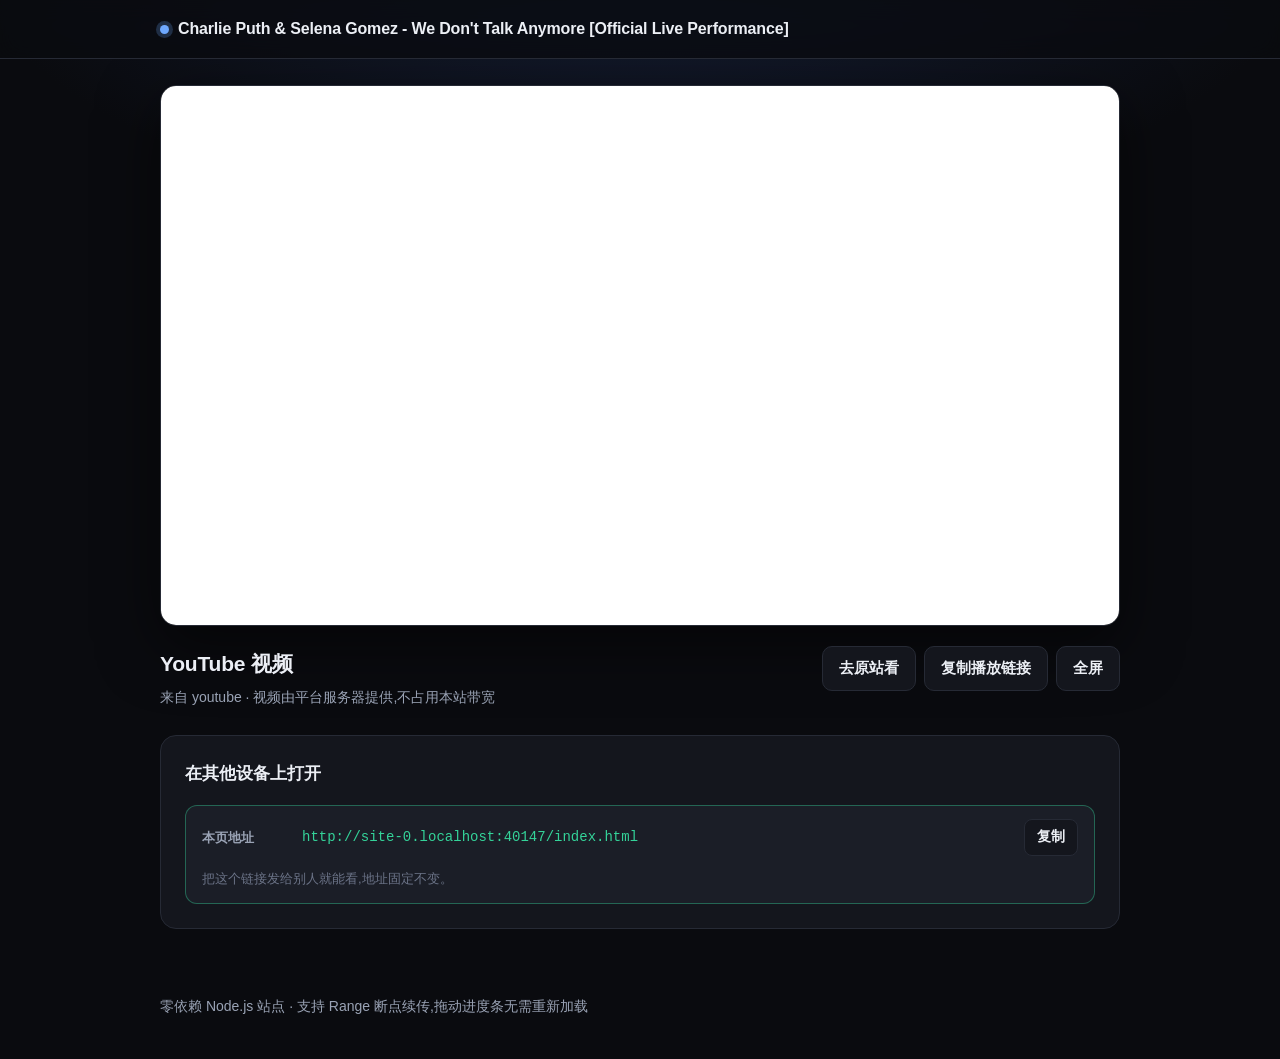
==== index.html @ 2f140b04 "deploy: single video site (embed mode)" ====
<!DOCTYPE html>
<html lang="zh-CN">
<head>
<meta charset="UTF-8">
<meta name="viewport" content="width=device-width, initial-scale=1, viewport-fit=cover">
<title>视频</title>
<meta name="description" content="一个只放一个视频的网页。">
<meta name="theme-color" content="#0a0b0f">
<link rel="icon" href="data:image/svg+xml,<svg xmlns='http://www.w3.org/2000/svg' viewBox='0 0 100 100'><text y='.9em' font-size='88'>🎬</text></svg>">
<link rel="stylesheet" href="css/style.css">
</head>
<body>

<header class="topbar">
  <div class="wrap topbar-inner">
    <span class="brand"><span class="brand-dot"></span><span id="site-title">视频</span></span>
    <span class="subtitle" id="site-subtitle"></span>
  </div>
</header>

<main class="wrap">

  <!-- 播放器 -->
  <section id="player-view" class="hidden">
    <div class="stage">
      <video id="video" controls playsinline preload="metadata" controlslist="nodownload"></video>
      <iframe id="embed" class="hidden" title="视频播放器" frameborder="0" scrolling="no"
              allow="autoplay; fullscreen; picture-in-picture; encrypted-media" allowfullscreen></iframe>
    </div>

    <div class="meta-bar">
      <div class="meta-text">
        <h1 id="video-name">—</h1>
        <p class="muted small" id="video-meta"></p>
      </div>
      <div class="actions">
        <a class="btn" id="download-btn" href="/download" download>下载</a>
        <a class="btn hidden" id="origin-btn" href="#" target="_blank" rel="noopener">去原站看</a>
        <button class="btn" type="button" id="copy-stream">复制播放链接</button>
        <button class="btn" type="button" id="fullscreen">全屏</button>
      </div>
    </div>

    <div id="format-warning" class="notice notice-warn hidden"></div>
  </section>

  <!-- 还没有视频 -->
  <section id="empty-view" class="hidden">
    <div class="empty-card">
      <div class="empty-icon">📼</div>
      <h1>还没有视频</h1>
      <p class="lead" id="empty-lead">三种方式任选其一,推荐后两种 —— 视频由平台或对象存储提供,不占用本机带宽。</p>

      <div class="path-box" id="path-box">
        <code id="video-dir">videos/</code>
        <button class="btn btn-sm" type="button" id="copy-dir">复制路径</button>
      </div>

      <ul class="tips">
        <li><b>① 本地文件</b> —— 把视频放进上面的目录,刷新本页即可,不用重启服务。<br>
          适合:局域网观看、本机带宽充裕(服务器 / 家宽)。</li>
        <li><b>② 外部直链(推荐)</b> —— 视频放到对象存储或 CDN,用直链播放。<br>
          <code>VIDEO_URL=https://你的存储/视频.mp4 npm start</code><br>
          适合:本机上行带宽小(校园网、4G),观众要秒开和流畅拖动。</li>
        <li><b>③ 平台嵌入(最省事)</b> —— 直接把 B 站 / YouTube 的分享链接交给它。<br>
          <code>VIDEO_PAGE=https://www.bilibili.com/video/BV1xx411c7mD npm start</code><br>
          适合:视频本来就要发到平台,顺便当播放源。</li>
      </ul>

      <p class="muted small" style="margin-top:22px">
        为什么推荐 ②③:如果本站跑在带宽很小的网络上,页面几 KB 能秒开,
        但自己往外发视频会卡到不可用。把视频交给带宽充裕的地方托管,网站只做外壳最快。
      </p>
    </div>
  </section>

  <!-- 分享 -->
  <section class="card share">
    <h2>在其他设备上打开</h2>
    <div id="share-body" class="share-body">
      <p class="muted small">正在检测可用地址…</p>
    </div>
  </section>

</main>

<footer class="site-footer">
  <div class="wrap">
    <p class="muted small">零依赖 Node.js 站点 · 支持 Range 断点续传,拖动进度条无需重新加载</p>
  </div>
</footer>

<div id="toast-area"></div>

<script src="js/app.js"></script>
</body>
</html>
---- css/style.css ----
/* ==========================================================================
   单视频站点 — 深色影院风格
   ========================================================================== */

:root {
  --bg: #0a0b0f;
  --surface: #14161d;
  --surface-2: #1b1e27;
  --fg: #eceff5;
  --fg-soft: #9aa3b5;
  --fg-faint: #6b7387;
  --border: #262a35;
  --accent: #6ea8fe;
  --accent-soft: #16203a;
  --warn: #fbbf24;
  --warn-soft: #2a2213;
  --ok: #34d399;
  --ok-soft: #12271f;
  --radius: 16px;
  --font: -apple-system, BlinkMacSystemFont, "Segoe UI", "PingFang SC",
          "Hiragino Sans GB", "Microsoft YaHei", "Noto Sans CJK SC", sans-serif;
  --mono: ui-monospace, SFMono-Regular, Menlo, Consolas, monospace;
  color-scheme: dark;
}

* { box-sizing: border-box; }

body {
  margin: 0;
  min-height: 100vh;
  background:
    radial-gradient(90% 60% at 50% -10%, #16203a 0%, transparent 60%),
    var(--bg);
  background-attachment: fixed;
  color: var(--fg);
  font-family: var(--font);
  font-size: 16px;
  line-height: 1.7;
  -webkit-font-smoothing: antialiased;
}

.wrap { width: 100%; max-width: 1000px; margin: 0 auto; padding: 0 20px; }
.hidden { display: none !important; }
.muted { color: var(--fg-soft); }
.small { font-size: 14px; }
code { font-family: var(--mono); font-size: .9em; }

:focus-visible { outline: 2px solid var(--accent); outline-offset: 2px; border-radius: 8px; }

/* ---------------------------------------------------------------- 顶栏 */

.topbar {
  position: sticky; top: 0; z-index: 10;
  background: rgba(10, 11, 15, .82);
  backdrop-filter: saturate(160%) blur(12px);
  border-bottom: 1px solid var(--border);
}
.topbar-inner { display: flex; align-items: center; gap: 14px; height: 58px; }

.brand { display: inline-flex; align-items: center; gap: 9px; font-weight: 650; letter-spacing: -.01em; }
.brand-dot {
  width: 9px; height: 9px; border-radius: 50%;
  background: var(--accent);
  box-shadow: 0 0 0 4px color-mix(in srgb, var(--accent) 22%, transparent);
}
.subtitle { color: var(--fg-faint); font-size: 14px; }

/* -------------------------------------------------------------- 播放区 */

.stage {
  margin: 26px 0 0;
  background: #000;
  border: 1px solid var(--border);
  border-radius: var(--radius);
  overflow: hidden;
  box-shadow: 0 20px 60px rgba(0, 0, 0, .55);
}
video {
  display: block;
  width: 100%;
  max-height: 74vh;
  background: #000;
  aspect-ratio: 16 / 9;
}

/* 平台嵌入(B 站 / YouTube)用 iframe,同样撑满 16:9 */
.stage iframe {
  display: block;
  width: 100%;
  aspect-ratio: 16 / 9;
  border: 0;
  background: #000;
}

.meta-bar {
  display: flex; align-items: flex-start; justify-content: space-between;
  gap: 18px; flex-wrap: wrap;
  margin: 20px 0 0;
}
.meta-text h1 { margin: 0 0 4px; font-size: 21px; letter-spacing: -.01em; word-break: break-all; }
.meta-text p { margin: 0; }

.actions { display: flex; gap: 8px; flex-wrap: wrap; }

.btn {
  display: inline-flex; align-items: center; justify-content: center; gap: 7px;
  padding: 9px 16px;
  font: inherit; font-size: 14.5px; font-weight: 600;
  color: var(--fg);
  background: var(--surface);
  border: 1px solid var(--border);
  border-radius: 10px;
  cursor: pointer;
  text-decoration: none;
  transition: border-color .15s, color .15s, transform .15s, background .15s;
  white-space: nowrap;
}
.btn:hover { border-color: var(--accent); color: var(--accent); text-decoration: none; transform: translateY(-1px); }
.btn-sm { padding: 6px 12px; font-size: 13.5px; border-radius: 8px; }
.btn.primary { background: var(--accent); border-color: var(--accent); color: #08101f; }
.btn.primary:hover { color: #08101f; opacity: .9; }

/* -------------------------------------------------------------- 空状态 */

.empty-card {
  margin: 40px 0 0;
  padding: 44px 34px;
  text-align: center;
  background: var(--surface);
  border: 1px solid var(--border);
  border-radius: var(--radius);
}
.empty-icon { font-size: 46px; line-height: 1; }
.empty-card h1 { margin: 16px 0 10px; font-size: 25px; }
.empty-card .lead { margin: 0 auto; max-width: 52ch; color: var(--fg-soft); }

.path-box {
  display: flex; align-items: center; justify-content: center; gap: 12px;
  flex-wrap: wrap;
  margin: 22px auto 0;
  padding: 14px 18px;
  max-width: 640px;
  background: var(--surface-2);
  border: 1px dashed var(--border);
  border-radius: 12px;
}
.path-box code { color: var(--accent); word-break: break-all; font-size: 14.5px; }

.tips {
  margin: 26px auto 0;
  padding: 0;
  max-width: 60ch;
  list-style: none;
  text-align: left;
  color: var(--fg-soft);
  font-size: 14.5px;
}
.tips li { position: relative; padding-left: 22px; margin: 8px 0; }
.tips li::before { content: '·'; position: absolute; left: 8px; color: var(--accent); font-weight: 700; }
.tips b { color: var(--fg); }

/* -------------------------------------------------------------- 分享卡 */

.card {
  margin: 26px 0 0;
  padding: 24px;
  background: var(--surface);
  border: 1px solid var(--border);
  border-radius: var(--radius);
}
.card h2 { margin: 0 0 16px; font-size: 17px; }

.share-body { display: flex; flex-direction: column; gap: 12px; }

.addr {
  display: flex; align-items: center; gap: 12px;
  flex-wrap: wrap;
  padding: 13px 16px;
  background: var(--surface-2);
  border: 1px solid var(--border);
  border-radius: 12px;
}
.addr .addr-label {
  flex: none;
  min-width: 88px;
  font-size: 13px;
  font-weight: 700;
  color: var(--fg-soft);
}
.addr .addr-value {
  flex: 1;
  min-width: 200px;
  font-family: var(--mono);
  font-size: 14px;
  color: var(--accent);
  word-break: break-all;
  text-decoration: none;
}
.addr .addr-note { flex-basis: 100%; color: var(--fg-faint); font-size: 13px; }
.addr.is-public { border-color: color-mix(in srgb, var(--ok) 40%, transparent); }
.addr.is-public .addr-value { color: var(--ok); }

/* ---------------------------------------------------------------- 提示 */

.notice { margin-top: 18px; padding: 14px 18px; border-radius: 12px; font-size: 14.5px; }
.notice-warn { background: var(--warn-soft); color: var(--warn); }
.notice-ok { background: var(--ok-soft); color: var(--ok); }

#toast-area {
  position: fixed; right: 18px; bottom: 18px; z-index: 50;
  display: flex; flex-direction: column; gap: 9px;
  pointer-events: none;
}
.toast {
  padding: 11px 17px;
  background: var(--surface);
  border: 1px solid var(--border);
  border-radius: 11px;
  box-shadow: 0 12px 30px rgba(0, 0, 0, .5);
  font-size: 14.5px;
  animation: toast-in .18s ease-out;
}
.toast.ok { border-color: color-mix(in srgb, var(--ok) 45%, transparent); color: var(--ok); }
@keyframes toast-in { from { opacity: 0; transform: translateY(8px); } to { opacity: 1; transform: none; } }

/* ---------------------------------------------------------------- 页脚 */

.site-footer { margin: 40px 0 0; padding: 26px 0 40px; }
.site-footer p { margin: 0; }

.notfound { text-align: center; padding: 100px 20px; }
.notfound h1 { font-size: 26px; margin: 14px 0 8px; }

/* ---------------------------------------------------------------- 窄屏 */

@media (max-width: 640px) {
  .empty-card { padding: 32px 20px; }
  .card { padding: 18px; }
  .meta-bar { gap: 14px; }
  .actions { width: 100%; }
  .actions .btn { flex: 1; }
  .addr .addr-label { min-width: auto; }
}

@media (prefers-reduced-motion: reduce) {
  * { transition: none !important; animation: none !important; }
}
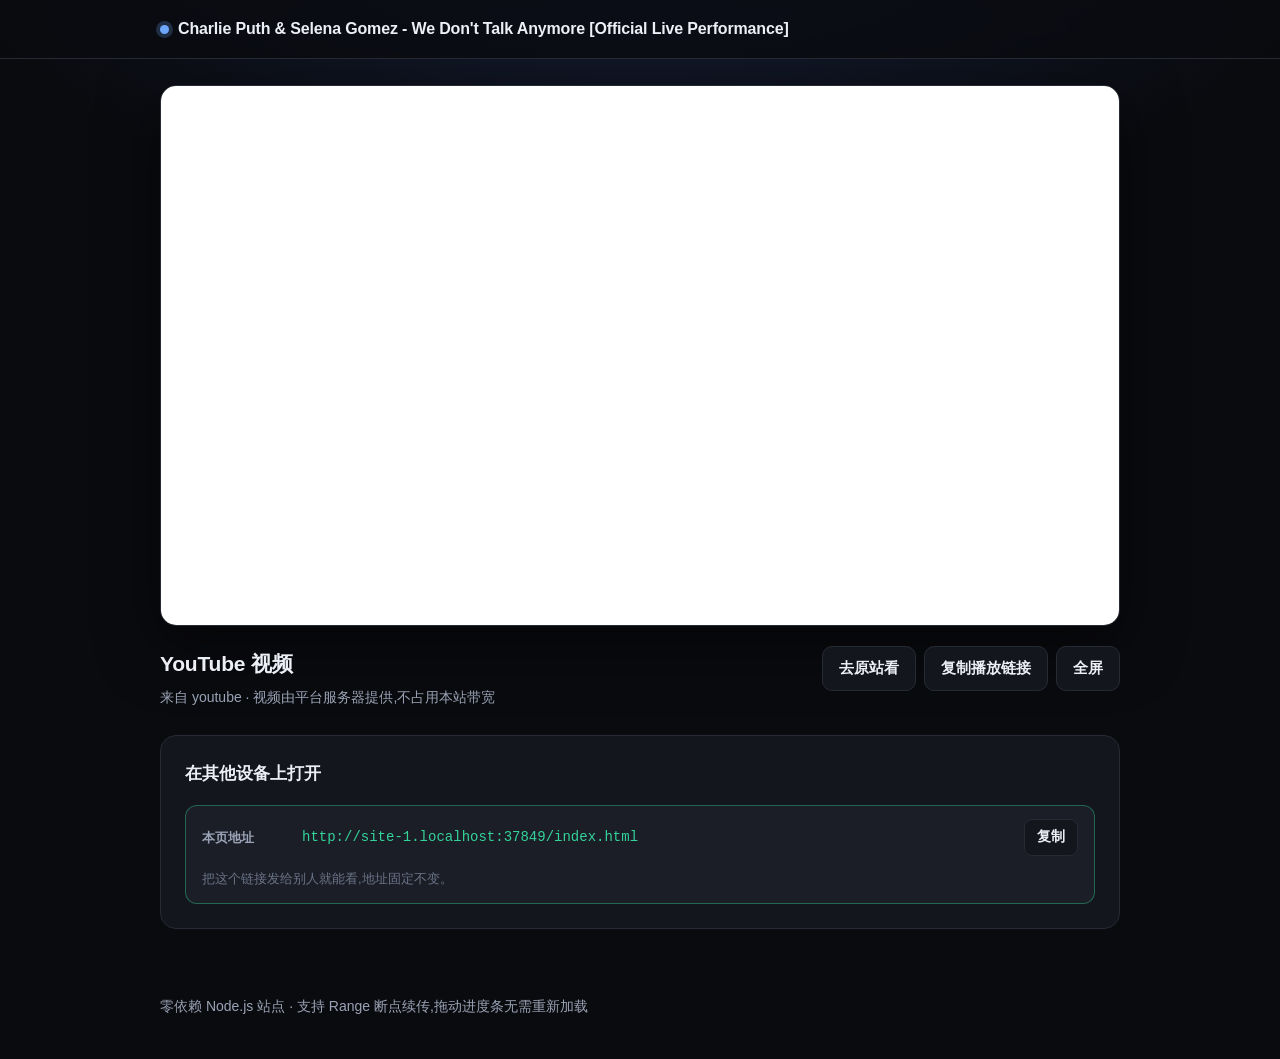
==== commit 5e374cff: "feat: 显式指向 status.json,避免静态托管下多一次 404 请求" ====
--- a/index.html
+++ b/index.html
@@ -92,6 +92,7 @@
 
 <div id="toast-area"></div>
 
+<script>window.__STATUS_URL__ = "status.json";</script>
 <script src="js/app.js"></script>
 </body>
 </html>
